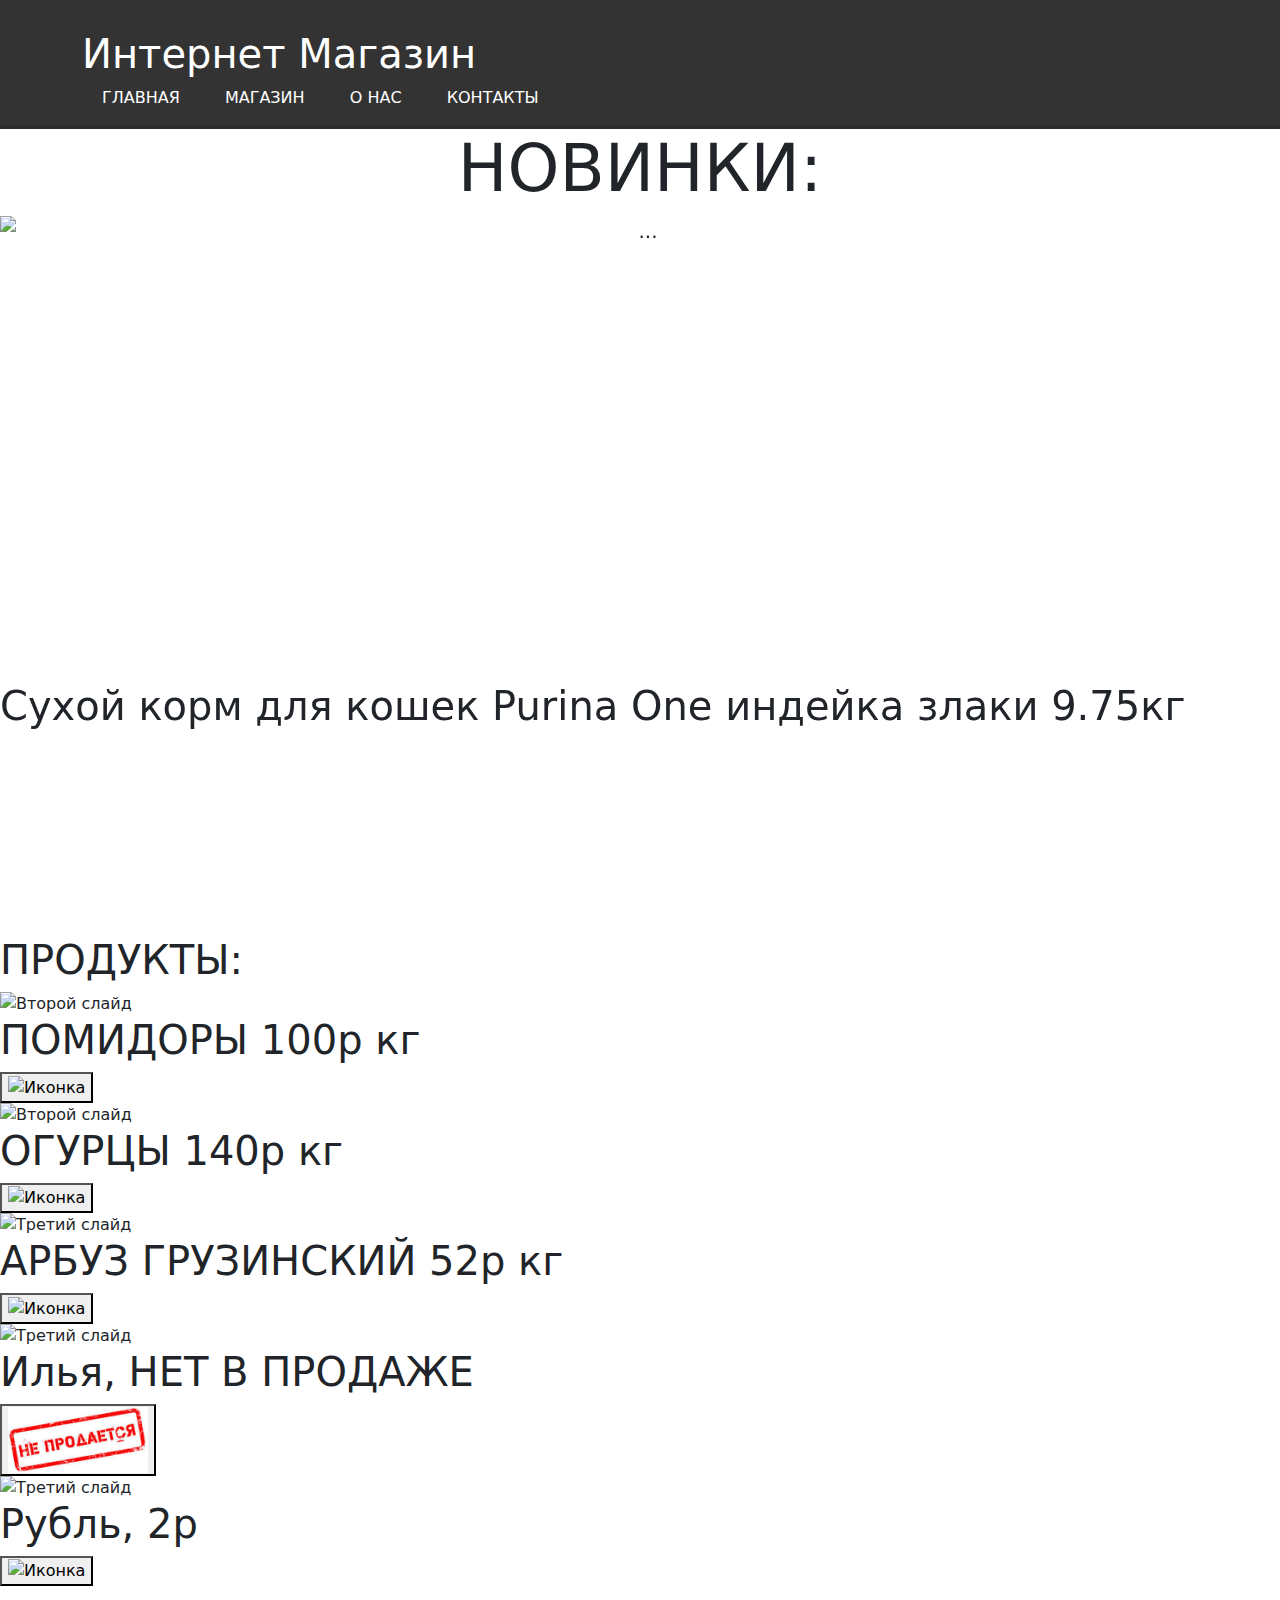
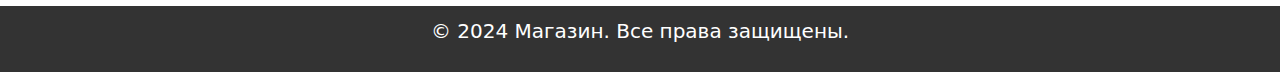
==== shop.html @ a4bbba38 "Add files via upload" ====
<!DOCTYPE html>
<html lang="ru">
<head>
    <meta charset="UTF-8">
    <meta name="viewport" content="width=device-width, initial-scale=1.0">
    <title>Магазин | Интернет Магазин</title>
    <link href="https://cdn.jsdelivr.net/npm/bootstrap@5.3.3/dist/css/bootstrap.min.css" rel="stylesheet" integrity="sha384-QWTKZyjpPEjISv5WaRU9OFeRpok6YctnYmDr5pNlyT2bRjXh0JMhjY6hW+ALEwIH" crossorigin="anonymous">
    <link rel="stylesheet" href="style.css">
    <link rel="stylesheet" href="https://fonts.googleapis.com/css2?family=Roboto:wght@400;700&display=swap">
    <script src="https://code.jquery.com/jquery-3.6.0.min.js"></script>
    <script src="https://cdn.jsdelivr.net/npm/@fancyapps/ui@4.0.26/dist/fancybox.umd.js"></script>
    <link rel="stylesheet" href="https://cdn.jsdelivr.net/npm/@fancyapps/ui@4.0.26/dist/fancybox.css" />
   
</head>
<body>
    <header>
        <script src="https://cdn.jsdelivr.net/npm/bootstrap@5.3.3/dist/js/bootstrap.bundle.min.js" integrity="sha384-YvpcrYf0tY3lHB60NNkmXc5s9fDVZLESaAA55NDzOxhy9GkcIdslK1eN7N6jIeHz" crossorigin="anonymous"></script>
        <div class="container">
          <h1>Интернет Магазин</h1>
          <nav>
              <ul>
                  <li><a href="index.html">Главная</a></li>
                  <li><a href="shop.html">Магазин</a></li>
                  <li><a href="about.html">О нас</a></li>
                  <li><a href="contact.html">Контакты</a></li>
              </ul>
          </nav>
      </div>
    </header>
    <h2 class="center">НОВИНКИ:</h2>
    <div id="carouselExampleCaptions" class="carousel slide carousel-new">
        <div class="carousel-indicators">
          <button type="button" data-bs-target="#carouselExampleCaptions" data-bs-slide-to="0" class="active" aria-current="true" aria-label="Slide 1"></button>
          <button type="button" data-bs-target="#carouselExampleCaptions" data-bs-slide-to="1" aria-label="Slide 2"></button>
          <button type="button" data-bs-target="#carouselExampleCaptions" data-bs-slide-to="2" aria-label="Slide 3"></button>
        </div>
        <div class="carousel-inner">
          <div class="carousel-item active">
            
        
            <p style="text-align: center;"> <img src="https://img-dostavka.magnit.ru/resize/416x416/uf/a29/a293463830855d8a272076aea3d2c2b7/90b16f275dc6a65f0140d5fe3b2c3578.png" class="d-block w-100" alt="...">
              <h1>Сухой корм для кошек Purina One индейка злаки 9.75кг</h1>
              </p>
            </div>
            
          <div class="carousel-item">
            <p style="text-align: center;"><img src="https://img-dostavka.magnit.ru/resize/1600x1600/uf/875/875bd9db8e310f2d73e10a365e3e9e17/847d5c2df392246cb4fb6193e4ee2616.png" class="d-block w-100" alt="...">
              <h1> Вино Castello Banfi Rosso di Montalcino красное сухое 14.5% 750мл</h1>
            </p>
          </div>

          <div class="carousel-item">
            <p style="text-align: center;"><img src="https://img-dostavka.magnit.ru/resize/416x416/uf/297/2975dfb31a01c1bed507208fd58b012f/2e948cb48cf7b8ff96866fa52130f7b6.png" class="d-block w-100" alt="...">
              <h1>Кресло складное туристическое 64*65*95см(с подстакаником)</h1>
            </p>
             
            </div>
          </div>
        </div>
        <button class="carousel-control-prev" type="button" data-bs-target="#carouselExampleCaptions" data-bs-slide="prev">
          <span class="carousel-control-prev-icon" aria-hidden="true"></span>
          <span class="visually-hidden">Предыдущий</span>
        </button>
        <button class="carousel-control-next" type="button" data-bs-target="#carouselExampleCaptions" data-bs-slide="next">
          <span class="carousel-control-next-icon" aria-hidden="true"></span>
          <span class="visually-hidden">Следующий</span>
        </button>
      </div>

    <h1>ПРОДУКТЫ:</h1>
    
                <img class="d-block w-25" src="https://avatars.mds.yandex.net/i?id=ff3cd61e44dafc4d0ae05888ec57f0be68df49e4-5242334-images-thumbs&n=13я" alt="Второй слайд" width="200">
            </div>
            <h1>ПОМИДОРЫ 100р кг</h1>
            <button type="button">
                <img src="https://i.postimg.cc/wvVRsNVD/2024-05-29-155625.png" alt="Иконка" width="170">
                     </button> 

            
                <img class="d-block w-25" src="https://avatars.mds.yandex.net/i?id=30ac7d997951ef1e2855b7e8836f241cea84dbd1-9098303-images-thumbs&n=13" alt="Второй слайд">
            </div>
            <h1>ОГУРЦЫ 140р кг</h1>
            <button type="button">
              <img src="https://i.postimg.cc/wvVRsNVD/2024-05-29-155625.png" alt="Иконка" width="170">
            </button> 
                
            
                <img class="d-block w-25" src="https://avatars.mds.yandex.net/i?id=f2302f31aa382695d985e81fd853185a6fca76e6-12011805-images-thumbs&n=13" alt="Третий слайд" >
                <h1>АРБУЗ ГРУЗИНСКИЙ 52р кг</h1>
            <button type="button">
              <img src="https://i.postimg.cc/wvVRsNVD/2024-05-29-155625.png" alt="Иконка" width="170">
            </button> 

           
                <img class="d-block w-25" src="https://avatars.mds.yandex.net/i?id=2fe19ebab0bd550d9b301dc46234a3744c2b85df-10918338-images-thumbs&n=13" alt="Третий слайд" >
                <h1>Илья, НЕТ В ПРОДАЖЕ</h1>
            <button type="button">
                <img src="[data-uri]" alt="Иконка" width="140">
            </button> 

            
                <img class="d-block w-25" src="https://avatars.mds.yandex.net/i?id=0b3c6d0895c3f80c5ffe73d6877a50fe0379f1f2-12421862-images-thumbs&n=13" alt="Третий слайд" >
                <h1>Рубль, 2р</h2>
            <button type="button">
              <img src="https://i.postimg.cc/wvVRsNVD/2024-05-29-155625.png" alt="Иконка" width="170">
            </button> 
         
         
            </div>
        </div>
        
    </div>

    <link href="https://cdn.jsdelivr.net/npm/bootstrap@5.3.3/dist/css/bootstrap.min.css" rel="stylesheet" integrity="sha384-QWTKZyjpPEjISv5WaRU9OFeRpok6YctnYmDr5pNlyT2bRjXh0JMhjY6hW+ALEwIH" crossorigin="anonymous">
    <script src="https://cdn.jsdelivr.net/npm/bootstrap@5.3.3/dist/js/bootstrap.bundle.min.js" integrity="sha384-YvpcrYf0tY3lHB60NNkmXc5s9fDVZLESaAA55NDzOxhy9GkcIdslK1eN7N6jIeHz" crossorigin="anonymous"></script>
    <footer>
      <p>&copy; 2024 Магазин. Все права защищены.</p>
  </footer>
 
</body>
</html>
---- style.css ----
@font-face {
    font-family: 'Roboto';
    font-style: normal;
    font-weight: 400;
    font-display: swap;
    src: url(https://fonts.gstatic.com/s/roboto/v30/KFOmCnqEu92Fr1Mu5mxKOzY.woff2) format('woff2');
    unicode-range: U+0301, U+0400-045F, U+0490-0491, U+04B0-04B1, U+2116;
}

#header{
    width: 900px;
    height: 200px;
    background-color: #ffffff;
    margin-bottom: 10px;
    background-image: url(https://yandex.ru/images/search?text=магазин+фото+для+шапки+сайта&pos=7&rpt=simage&img_url=https%3A%2F%2Fsun9-30.userapi.com%2Fimpf%2F1n38BfJ48P9Atn6Z39BHLtYCHOhN5KXNH2x-SA%2FzhJRAJeq7NE.jpg%3Fsize%3D1920x768%26quality%3D95%26crop%3D368%2C0%2C1000%2C399%26sign%3D4c65b70c795c2974230406462fb3f636%26type%3Dcover_group&from=tabbar&lr=236z);
}


body {
    font-family: Arial, sans-serif;
    margin: 0;
    padding: 0;
    background-color: #f4f4f4;
}
.container {
    width: 80%;
    margin: auto;
    overflow: hidden;
}
header {
    background: #333;
    color: #fff;
    padding-top: 30px;
    min-height: 70px;
    border-bottom: #2e2b2b 3px solid;
}
header a {
    color: #fff;
    text-decoration: none;
    text-transform: uppercase;
    font-size: 16px;
}
header ul {
    padding: 0;
    list-style: none;
}
header li {
    display: inline;
    padding: 0 20px 0 20px;
}
.main-content {
    background: #fff;
    padding: 20px;
    margin-top: 30px;
    box-shadow: 0 0 10px rgba(0, 0, 0, 0.1);
}
footer {
    background: #333;
    color: #fff;
    text-align: center;
    padding: 10px 0;
    margin-top: 20px;
}

nav ul.menu {
    list-style: none;
    padding: 0;
    margin: 0;
    display: flex;
    justify-content: center;
}

nav ul.menu li {
    margin: 0 15px;
    position: relative;
}

nav ul.menu li a {
    color: #ecf0f1;
    text-decoration: none;
    padding: 10px;
    transition: color 0.3s;
}

nav ul.menu li a:hover {
    color: #3498db;
}

nav ul.menu li .dropdown-content {
    display: none;
    position: absolute;
    background-color: #ecf0f1;
    min-width: 160px;
    box-shadow: 0px 8px 16px 0px rgba(0, 0, 0, 0.2);
    z-index: 1;
}

nav ul.menu li .dropdown-content a {
    color: #2c3e50;
    padding: 12px 16px;
    text-decoration: none;
    display: block;
    text-align: left;
    transition: background-color 0.3s;
}

nav ul.menu li .dropdown-content a:hover {
    background-color: #bdc3c7;
}

nav ul.menu li:hover .dropdown-content {
    display: block;
}

main {
    padding: 20px;
    text-align: center;
}

main section {
    margin-bottom: 20px;
}

main section h1, main section h2 {
    color: #2c3e50;
}

footer {
    background: #333;
    color: #fff;
    text-align: center;
    padding: 10px 0;
    margin-top: 20px;
}


.icon-button {
    background-image: url("https://cs1.htmlacademy.ru/blog/html/how-to-button/b6eaec75968b4e1a67d215f17f2cccf6.png");
    background-size: 90px 97px;
}

p {
    font-size: 20px;
}

.center {
    text-align: center;
    font-size: 66px;
}
  
.carousel-new {
    height: 80vh;
}

.carousel-new img {
    display: block;
    height: 50vh;
    width: 100%;
    object-fit: contain;
}
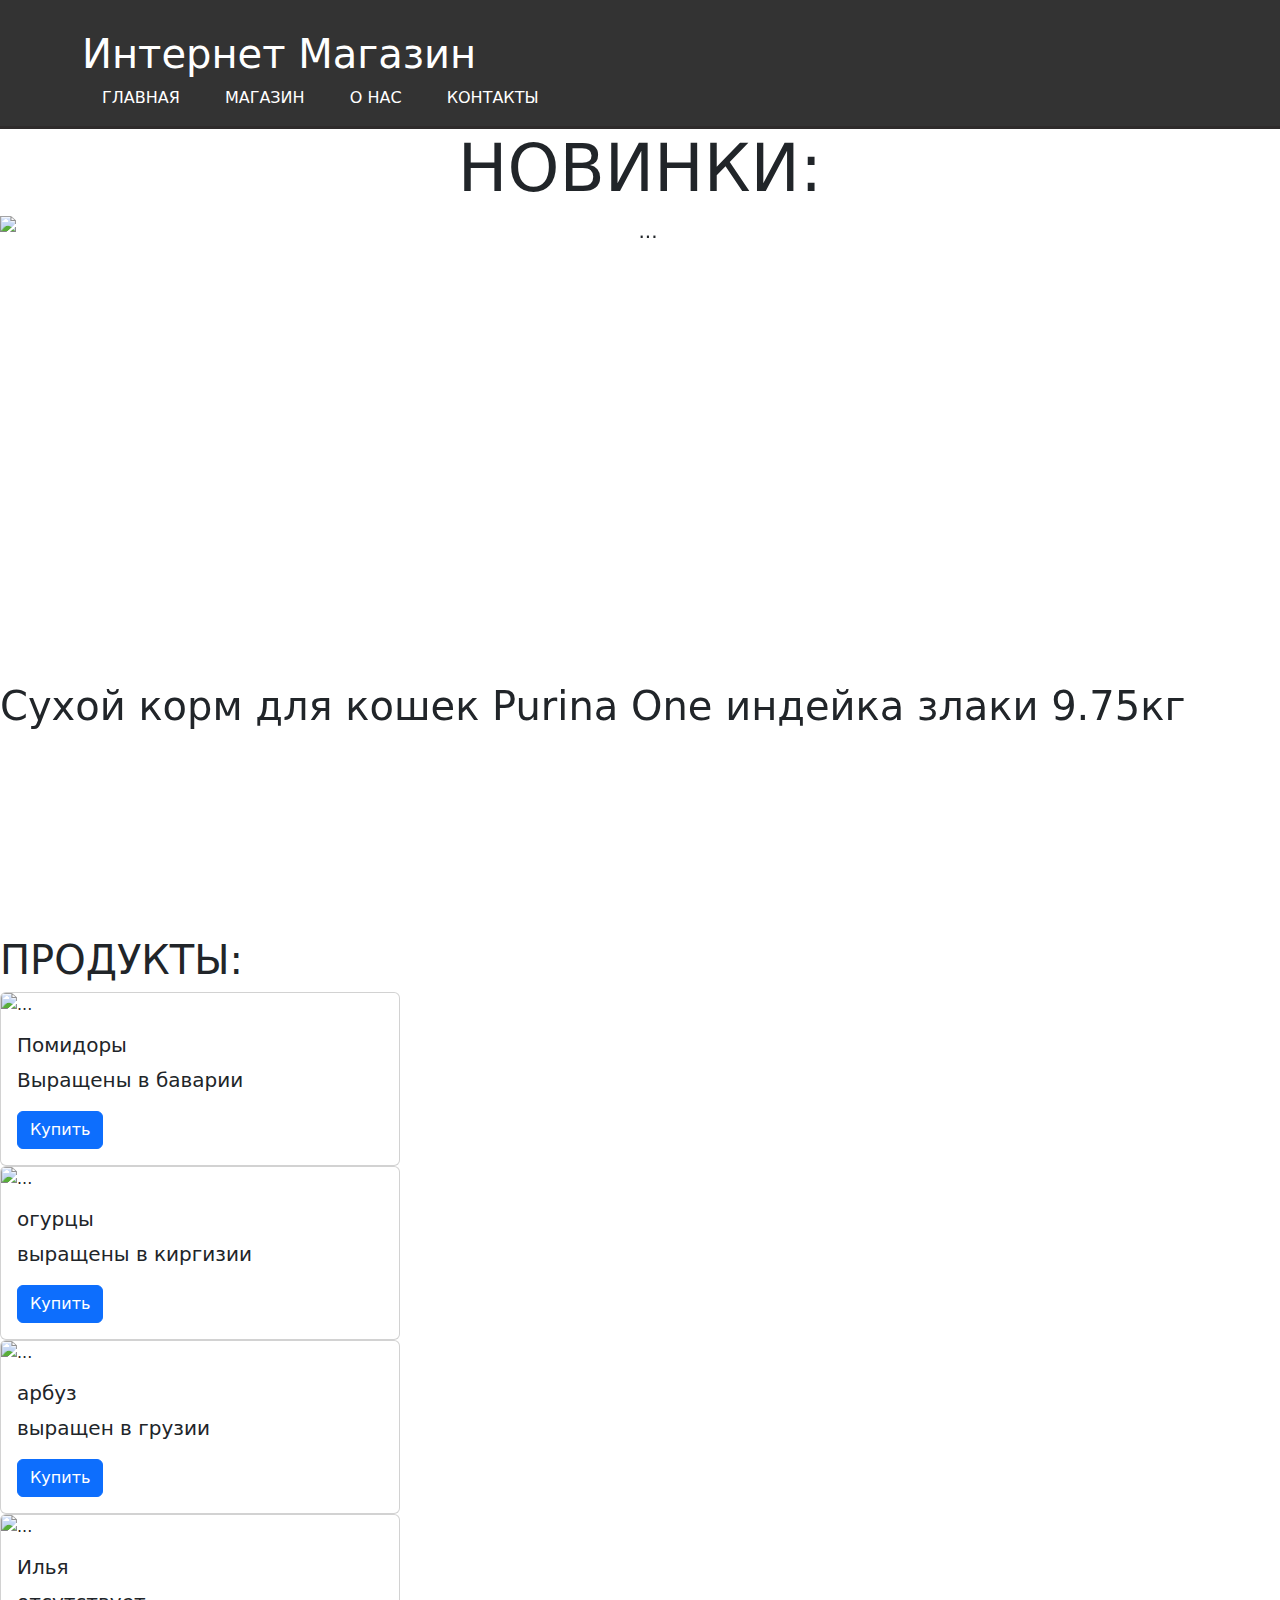
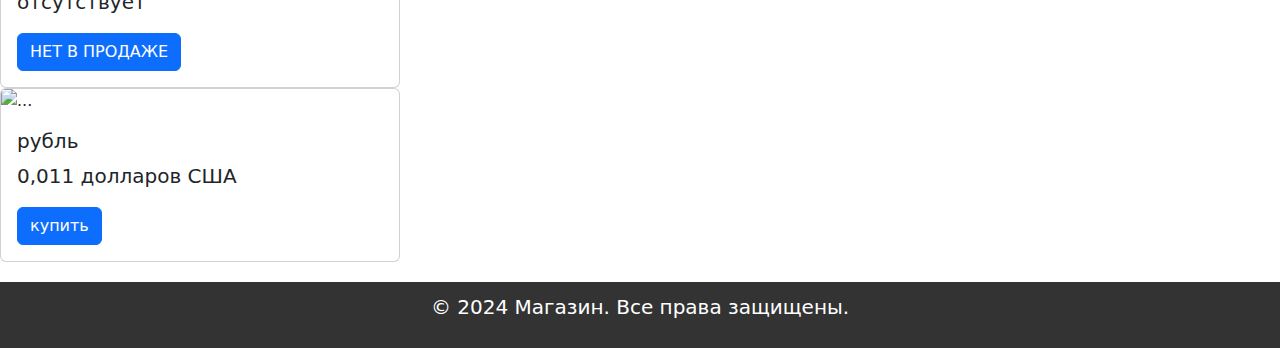
==== commit de416cd4: "Add files via upload" ====
--- a/shop.html
+++ b/shop.html
@@ -69,41 +69,51 @@
 
     <h1>ПРОДУКТЫ:</h1>
     
-                <img class="d-block w-25" src="https://avatars.mds.yandex.net/i?id=ff3cd61e44dafc4d0ae05888ec57f0be68df49e4-5242334-images-thumbs&n=13я" alt="Второй слайд" width="200">
-            </div>
-            <h1>ПОМИДОРЫ 100р кг</h1>
-            <button type="button">
-                <img src="https://i.postimg.cc/wvVRsNVD/2024-05-29-155625.png" alt="Иконка" width="170">
-                     </button> 
+                     <div class="card" style="width: 25rem;">
+                      <img src="https://avatars.mds.yandex.net/i?id=ff3cd61e44dafc4d0ae05888ec57f0be68df49e4-5242334-images-thumbs&n=13я" class="card-img-top" alt="...">
+                      <div class="card-body">
+                        <h5 class="card-title">Помидоры</h5>
+                        <p class="card-text">Выращены в баварии</p>
+                        <a href="#" class="btn btn-primary">Купить</a>
+                      </div>
+                    </div>
 
-            
-                <img class="d-block w-25" src="https://avatars.mds.yandex.net/i?id=30ac7d997951ef1e2855b7e8836f241cea84dbd1-9098303-images-thumbs&n=13" alt="Второй слайд">
-            </div>
-            <h1>ОГУРЦЫ 140р кг</h1>
-            <button type="button">
-              <img src="https://i.postimg.cc/wvVRsNVD/2024-05-29-155625.png" alt="Иконка" width="170">
-            </button> 
+                    <div class="card" style="width: 25rem;">
+                      <img src="https://avatars.mds.yandex.net/i?id=30ac7d997951ef1e2855b7e8836f241cea84dbd1-9098303-images-thumbs&n=13" class="card-img-top" alt="...">
+                      <div class="card-body">
+                        <h5 class="card-title">огурцы</h5>
+                        <p class="card-text">выращены в киргизии</p>
+                        <a href="#" class="btn btn-primary">Купить</a>
+                      </div>
+                    </div>
                 
-            
-                <img class="d-block w-25" src="https://avatars.mds.yandex.net/i?id=f2302f31aa382695d985e81fd853185a6fca76e6-12011805-images-thumbs&n=13" alt="Третий слайд" >
-                <h1>АРБУЗ ГРУЗИНСКИЙ 52р кг</h1>
-            <button type="button">
-              <img src="https://i.postimg.cc/wvVRsNVD/2024-05-29-155625.png" alt="Иконка" width="170">
-            </button> 
+                    <div class="card" style="width: 25rem;">
+                      <img src="https://avatars.mds.yandex.net/i?id=f2302f31aa382695d985e81fd853185a6fca76e6-12011805-images-thumbs&n=13" class="card-img-top" alt="...">
+                      <div class="card-body">
+                        <h5 class="card-title">арбуз</h5>
+                        <p class="card-text">выращен в грузии</p>
+                        <a href="#" class="btn btn-primary">Купить</a>
+                      </div>
+                    </div>
 
-           
-                <img class="d-block w-25" src="https://avatars.mds.yandex.net/i?id=2fe19ebab0bd550d9b301dc46234a3744c2b85df-10918338-images-thumbs&n=13" alt="Третий слайд" >
-                <h1>Илья, НЕТ В ПРОДАЖЕ</h1>
-            <button type="button">
-                <img src="[data-uri]" alt="Иконка" width="140">
-            </button> 
-
-            
-                <img class="d-block w-25" src="https://avatars.mds.yandex.net/i?id=0b3c6d0895c3f80c5ffe73d6877a50fe0379f1f2-12421862-images-thumbs&n=13" alt="Третий слайд" >
-                <h1>Рубль, 2р</h2>
-            <button type="button">
-              <img src="https://i.postimg.cc/wvVRsNVD/2024-05-29-155625.png" alt="Иконка" width="170">
-            </button> 
+                    <div class="card" style="width: 25rem;">
+                      <img src="https://avatars.mds.yandex.net/i?id=2fe19ebab0bd550d9b301dc46234a3744c2b85df-10918338-images-thumbs&n=13" class="card-img-top" alt="...">
+                      <div class="card-body">
+                        <h5 class="card-title">Илья</h5>
+                        <p class="card-text">отсутствует</p>
+                        <a href="#" class="btn btn-primary">НЕТ В ПРОДАЖЕ</a>
+                      </div>
+                    </div>
+                
+                    <div class="card" style="width: 25rem;">
+                      <img src="https://avatars.mds.yandex.net/i?id=0b3c6d0895c3f80c5ffe73d6877a50fe0379f1f2-12421862-images-thumbs&n=13" class="card-img-top" alt="...">
+                      <div class="card-body">
+                        <h5 class="card-title">рубль</h5>
+                        <p class="card-text">0,011 долларов США</p>
+                        <a href="#" class="btn btn-primary">купить</a>
+                      </div>
+                    </div>
+                
          
          
             </div>
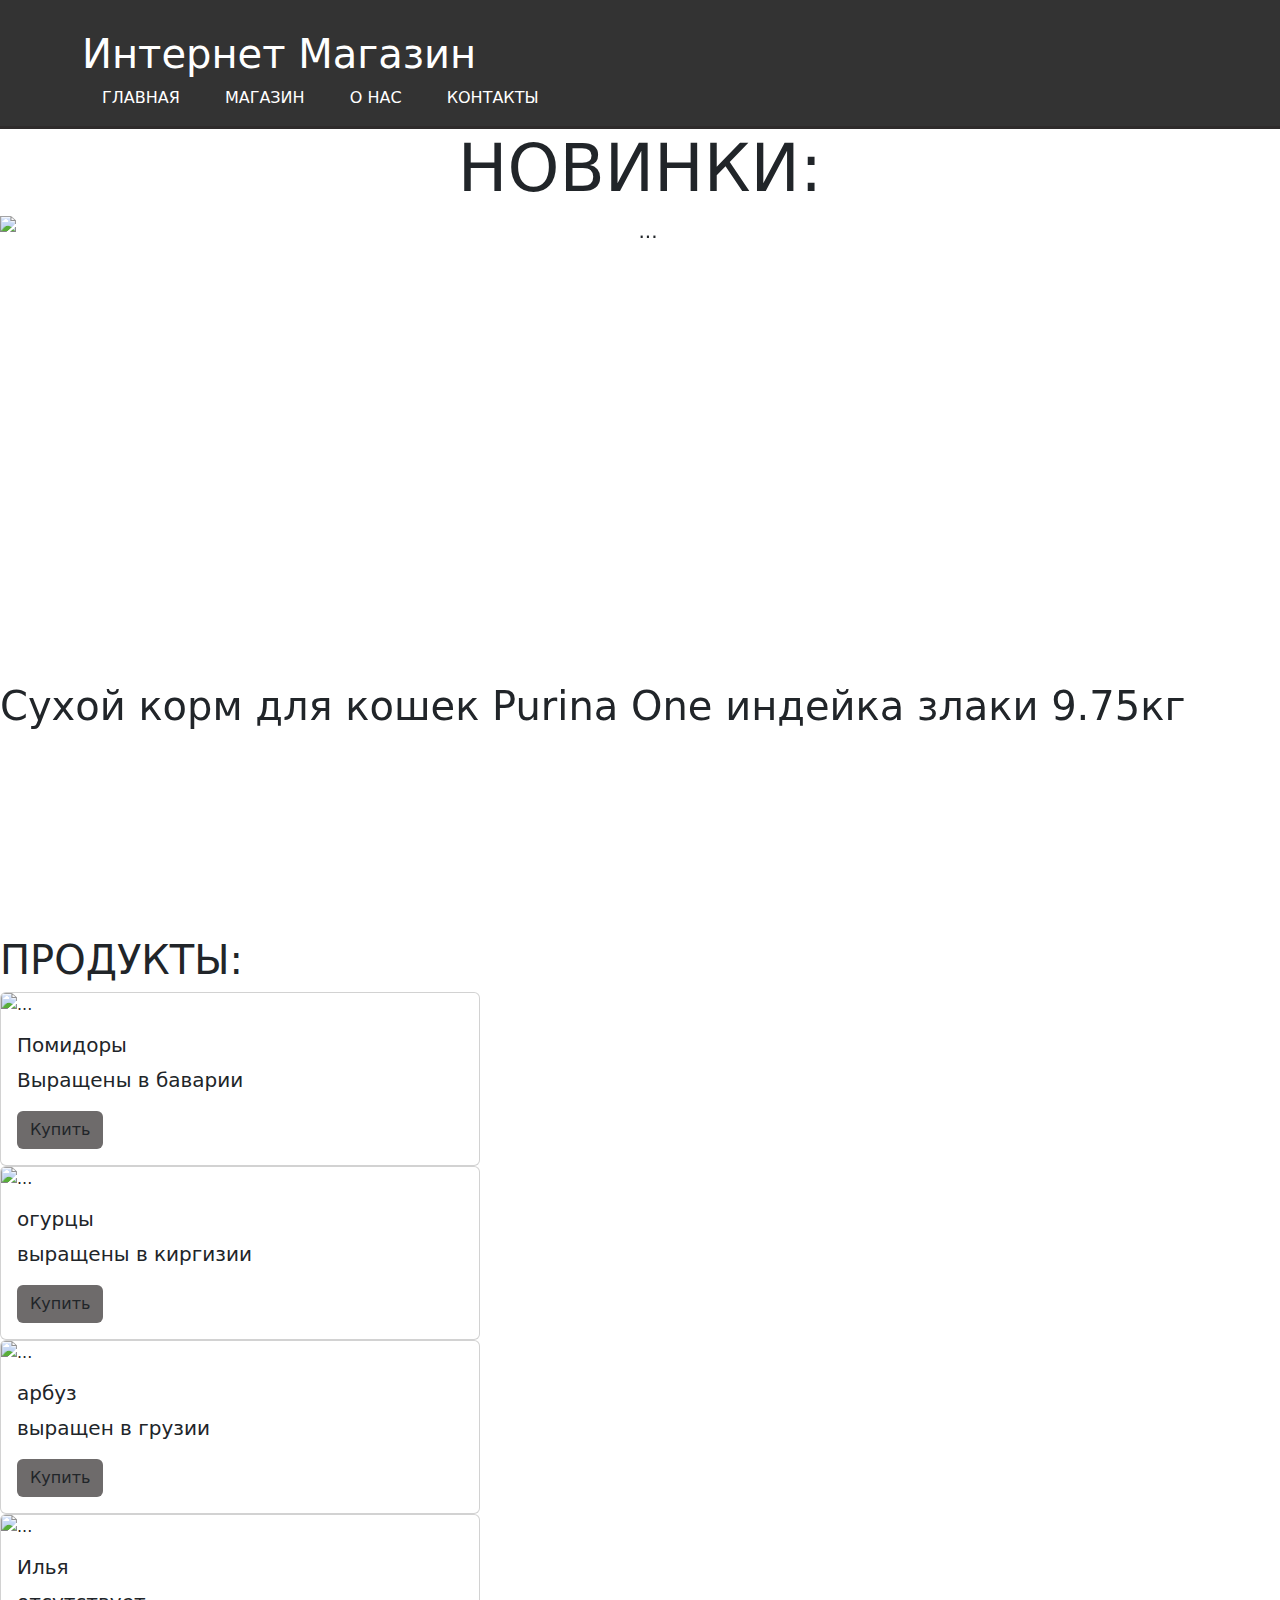
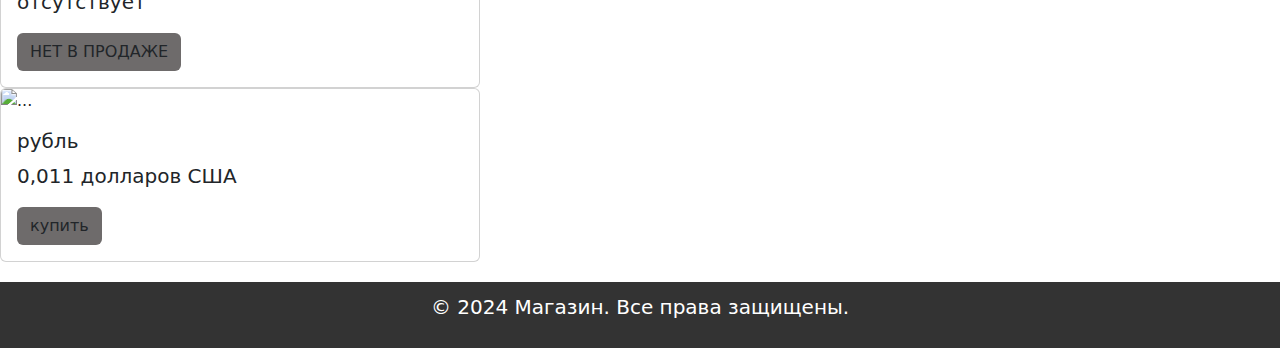
==== commit 2557c4c2: "Add files via upload" ====
--- a/shop.html
+++ b/shop.html
@@ -69,48 +69,48 @@
 
     <h1>ПРОДУКТЫ:</h1>
     
-                     <div class="card" style="width: 25rem;">
+                     <div class="card product-card" style="width: 30rem;">
                       <img src="https://avatars.mds.yandex.net/i?id=ff3cd61e44dafc4d0ae05888ec57f0be68df49e4-5242334-images-thumbs&n=13я" class="card-img-top" alt="...">
                       <div class="card-body">
                         <h5 class="card-title">Помидоры</h5>
                         <p class="card-text">Выращены в баварии</p>
-                        <a href="#" class="btn btn-primary">Купить</a>
+                        <a href="#" class="btn">Купить</a>
                       </div>
                     </div>
 
-                    <div class="card" style="width: 25rem;">
+                    <div class="card product-card" style="width: 30rem;">
                       <img src="https://avatars.mds.yandex.net/i?id=30ac7d997951ef1e2855b7e8836f241cea84dbd1-9098303-images-thumbs&n=13" class="card-img-top" alt="...">
                       <div class="card-body">
                         <h5 class="card-title">огурцы</h5>
                         <p class="card-text">выращены в киргизии</p>
-                        <a href="#" class="btn btn-primary">Купить</a>
+                        <a href="#" class="btn ">Купить</a>
                       </div>
                     </div>
                 
-                    <div class="card" style="width: 25rem;">
+                    <div class="card product-card" style="width: 30rem;">
                       <img src="https://avatars.mds.yandex.net/i?id=f2302f31aa382695d985e81fd853185a6fca76e6-12011805-images-thumbs&n=13" class="card-img-top" alt="...">
                       <div class="card-body">
                         <h5 class="card-title">арбуз</h5>
                         <p class="card-text">выращен в грузии</p>
-                        <a href="#" class="btn btn-primary">Купить</a>
+                        <a href="#" class="btn ">Купить</a>
                       </div>
                     </div>
 
-                    <div class="card" style="width: 25rem;">
+                    <div class="card product-card" style="width: 30rem;">
                       <img src="https://avatars.mds.yandex.net/i?id=2fe19ebab0bd550d9b301dc46234a3744c2b85df-10918338-images-thumbs&n=13" class="card-img-top" alt="...">
                       <div class="card-body">
                         <h5 class="card-title">Илья</h5>
                         <p class="card-text">отсутствует</p>
-                        <a href="#" class="btn btn-primary">НЕТ В ПРОДАЖЕ</a>
+                        <a href="#" class="btn ">НЕТ В ПРОДАЖЕ</a>
                       </div>
                     </div>
                 
-                    <div class="card" style="width: 25rem;">
-                      <img src="https://avatars.mds.yandex.net/i?id=0b3c6d0895c3f80c5ffe73d6877a50fe0379f1f2-12421862-images-thumbs&n=13" class="card-img-top" alt="...">
+                    <div class="card product-card" style="width: 30rem;">
+                      <img src="https://avatars.mds.yandex.net/i?id=0b3c6d0895c3f80c5ffe73d6877a50fe0379f1f2-12421862-images-thumbs&n=13" width="180" class="card-img-top" alt="...">
                       <div class="card-body">
                         <h5 class="card-title">рубль</h5>
                         <p class="card-text">0,011 долларов США</p>
-                        <a href="#" class="btn btn-primary">купить</a>
+                        <a href="#" class="btn ">купить</a>
                       </div>
                     </div>
                 
--- a/style.css
+++ b/style.css
@@ -157,4 +157,13 @@
     height: 50vh;
     width: 100%;
     object-fit: contain;
-}+}
+
+.product-card {
+
+}
+
+.product-card .btn {
+    background-color: #6e6b6b;
+}
+
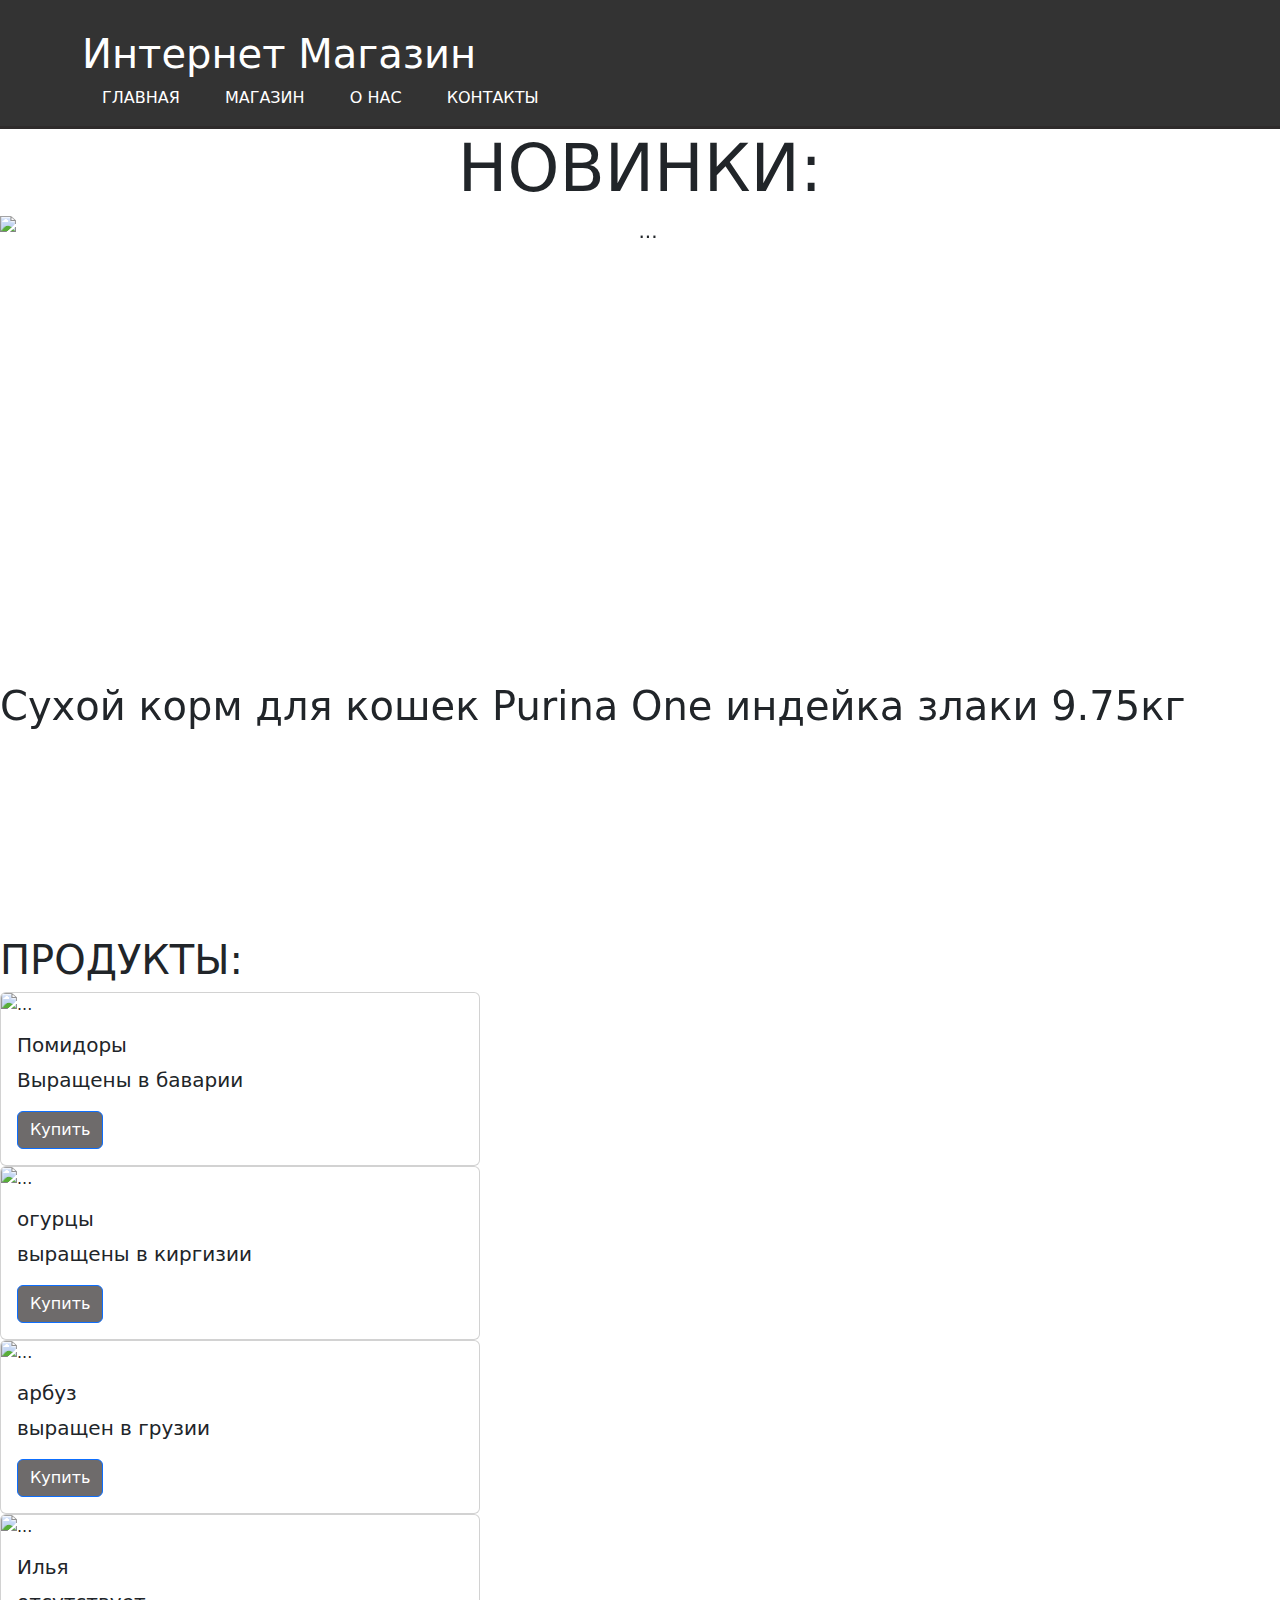
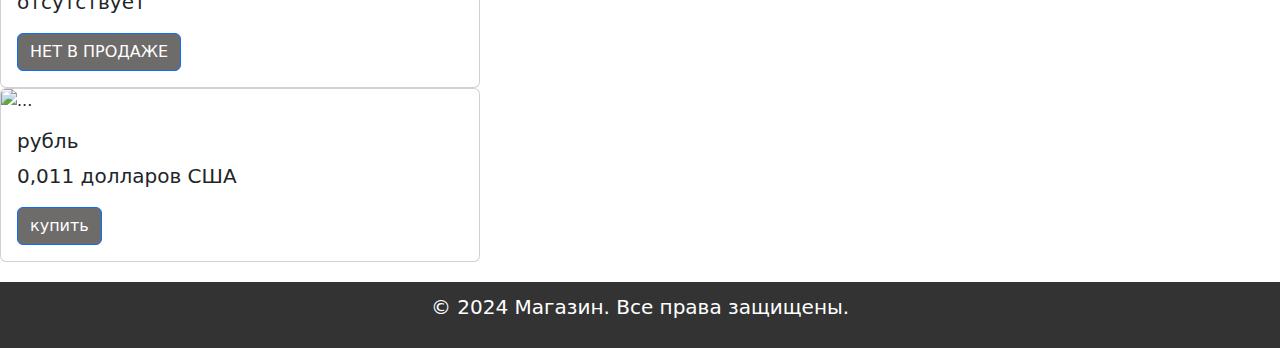
==== commit 024dedc9: "Add files via upload" ====
--- a/shop.html
+++ b/shop.html
@@ -74,7 +74,7 @@
                       <div class="card-body">
                         <h5 class="card-title">Помидоры</h5>
                         <p class="card-text">Выращены в баварии</p>
-                        <a href="#" class="btn">Купить</a>
+                        <a href="#" class="btn btn-primary">Купить</a>
                       </div>
                     </div>
 
@@ -83,7 +83,7 @@
                       <div class="card-body">
                         <h5 class="card-title">огурцы</h5>
                         <p class="card-text">выращены в киргизии</p>
-                        <a href="#" class="btn ">Купить</a>
+                        <a href="#" class="btn btn-primary">Купить</a>
                       </div>
                     </div>
                 
@@ -92,7 +92,7 @@
                       <div class="card-body">
                         <h5 class="card-title">арбуз</h5>
                         <p class="card-text">выращен в грузии</p>
-                        <a href="#" class="btn ">Купить</a>
+                        <a href="#" class="btn btn-primary">Купить</a>
                       </div>
                     </div>
 
@@ -101,7 +101,7 @@
                       <div class="card-body">
                         <h5 class="card-title">Илья</h5>
                         <p class="card-text">отсутствует</p>
-                        <a href="#" class="btn ">НЕТ В ПРОДАЖЕ</a>
+                        <a href="#" class="btn btn-primary">НЕТ В ПРОДАЖЕ</a>
                       </div>
                     </div>
                 
@@ -110,7 +110,7 @@
                       <div class="card-body">
                         <h5 class="card-title">рубль</h5>
                         <p class="card-text">0,011 долларов США</p>
-                        <a href="#" class="btn ">купить</a>
+                        <a href="#" class="btn btn-primary">купить</a>
                       </div>
                     </div>
                 
